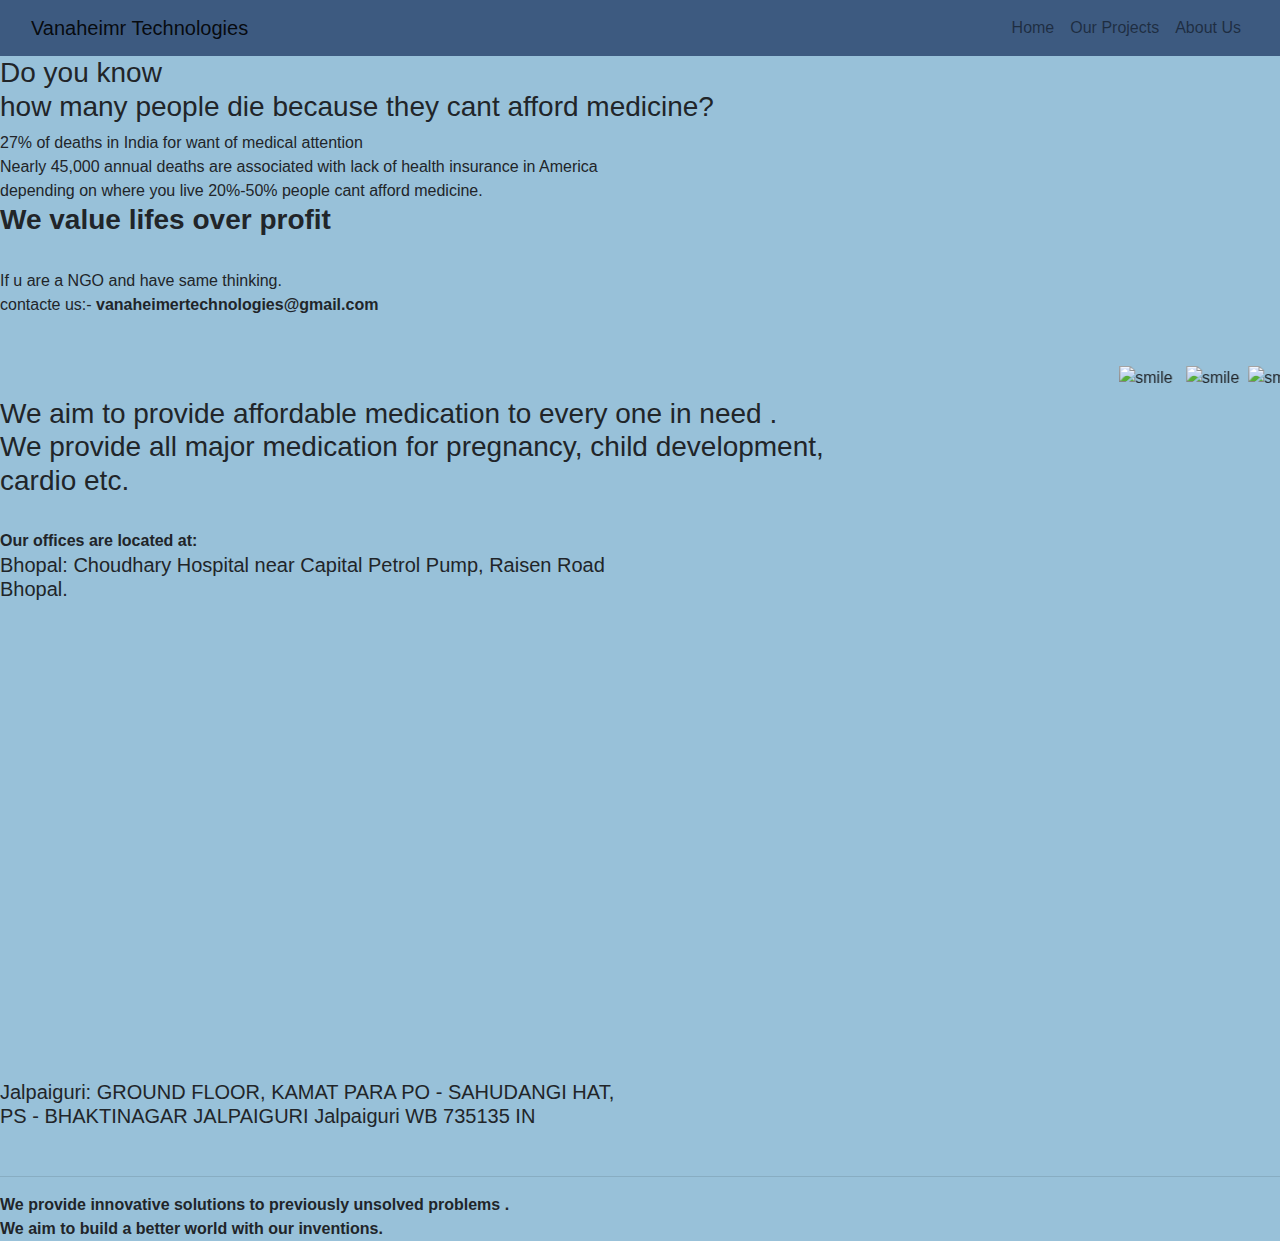
==== about.html @ 1176f88d "Update about.html" ====
<!DOCTYPE html>
<html>

<head>
  <meta charset="utf-8">
  <meta http-equiv="X-UA-Compatible" content="IE=edge">
  <title>About</title>
  <link rel="stylesheet" href="a.css">
  <meta name="viewport" content="width=device-width, initial-scale=1">
  <link rel="stylesheet" href="https://stackpath.bootstrapcdn.com/bootstrap/4.3.1/css/bootstrap.min.css">
  <link rel="stylesheet" href="https://cdnjs.cloudflare.com/ajax/libs/font-awesome/4.7.0/css/font-awesome.min.css">
</head>

<body style="background-color: #98c1d9;">

  <div class="container-fluid" style="background-color: #3d5a80;">
    <nav class="navbar navbar-expand-lg navbar-light bg-transparent">
      <a class="navbar-brand" href="/">Vanaheimr Technologies</a>
      <button class="navbar-toggler" type="button" data-toggle="collapse" data-target="#navbarSupportedContent"
        aria-controls="navbarSupportedContent" aria-expanded="false" aria-label="Toggle navigation">
        <span class="navbar-toggler-icon"></span>
      </button>

      <div class="collapse navbar-collapse" id="navbarSupportedContent">
        <ul class="navbar-nav ml-auto justify-content-end">
          <li class="nav-item">
            <a class="nav-link" href="index.html">Home</a>
          </li>
          <li class="nav-item">
            <a class="nav-link" href="pr.html">Our Projects</a>
          </li>
          <li class="nav-item">
            <a class="nav-link" href="about.html">About Us</a>
          </li>
        </ul>
      </div>
    </nav>
  </div>

  <div class="ab">



    <marquee behavior="scroll" direction="up" scrollamount="5" style="float:left;">
      <div class="circle">
      </div>


    </marquee>
    <h3>Do you know <br>how many people die because they cant afford medicine?</h3>
    27% of deaths in India for want of medical attention<br>
    Nearly 45,000 annual deaths are associated with lack of health insurance in America<br>
    depending on where you live 20%-50% people cant afford medicine.<br>



    <h3><b>We value lifes over profit</b></h3><br>
    If u are a NGO and have same thinking.<br>
    contacte us:-
    <b>vanaheimertechnologies@gmail.com</b>
    <marquee behavior="scroll" direction="up" scrollamount="5">
      <div class="circle">
      </div>

    </marquee>
  </div>


  <br>



  <marquee behavior="scroll" direction="left" scrollamount="20">
    <img src="flower.jpg" width="50%" height="50%" alt="smile"> &nbsp;
    <img src="flower.jpg" width="50%" height="50%" alt="smile">&nbsp;
    <img src="flower.jpg" width="50%" height="50%" alt="smile">
  </marquee>
  <div class="cd">
    <h3>We aim to provide affordable medication to every one in need .<br>
      We provide all major medication for pregnancy, child development, <br>cardio etc. </h3><br>

    <b>Our offices are located at:</b><br>
    <h5>Bhopal: Choudhary Hospital near Capital Petrol Pump, Raisen Road <br>Bhopal. <br><iframe
        src="https://www.google.com/maps/embed?pb=!1m18!1m12!1m3!1d3665.707283138395!2d77.42599521497205!3d23.25373658483646!2m3!1f0!2f0!3f0!3m2!1i1024!2i768!4f13.1!3m3!1m2!1s0x397c427f6a6f922d%3A0xb39fdd7208e6ce2f!2sChoudhary%20Hospital!5e0!3m2!1sen!2sin!4v1578239952523!5m2!1sen!2sin"
        width="600" height="450" frameborder="0" style="border:0;" allowfullscreen=""></iframe> <br><br>


      Jalpaiguri: GROUND FLOOR, KAMAT PARA PO - SAHUDANGI HAT, <br>PS - BHAKTINAGAR JALPAIGURI Jalpaiguri WB 735135 IN
    </h5>
    <br>
    <hr>



    <div class="gh">
      <b>We provide innovative solutions to previously unsolved problems .<br>
        We aim to build a better world with our inventions.</b>
    </div>
  </div>
  <script src="https://code.jquery.com/jquery-3.3.1.slim.min.js"></script>
  <script src="https://cdnjs.cloudflare.com/ajax/libs/popper.js/1.14.7/umd/popper.min.js"></script>
  <script src="https://stackpath.bootstrapcdn.com/bootstrap/4.3.1/js/bootstrap.min.js"></script>

</body>

</html>
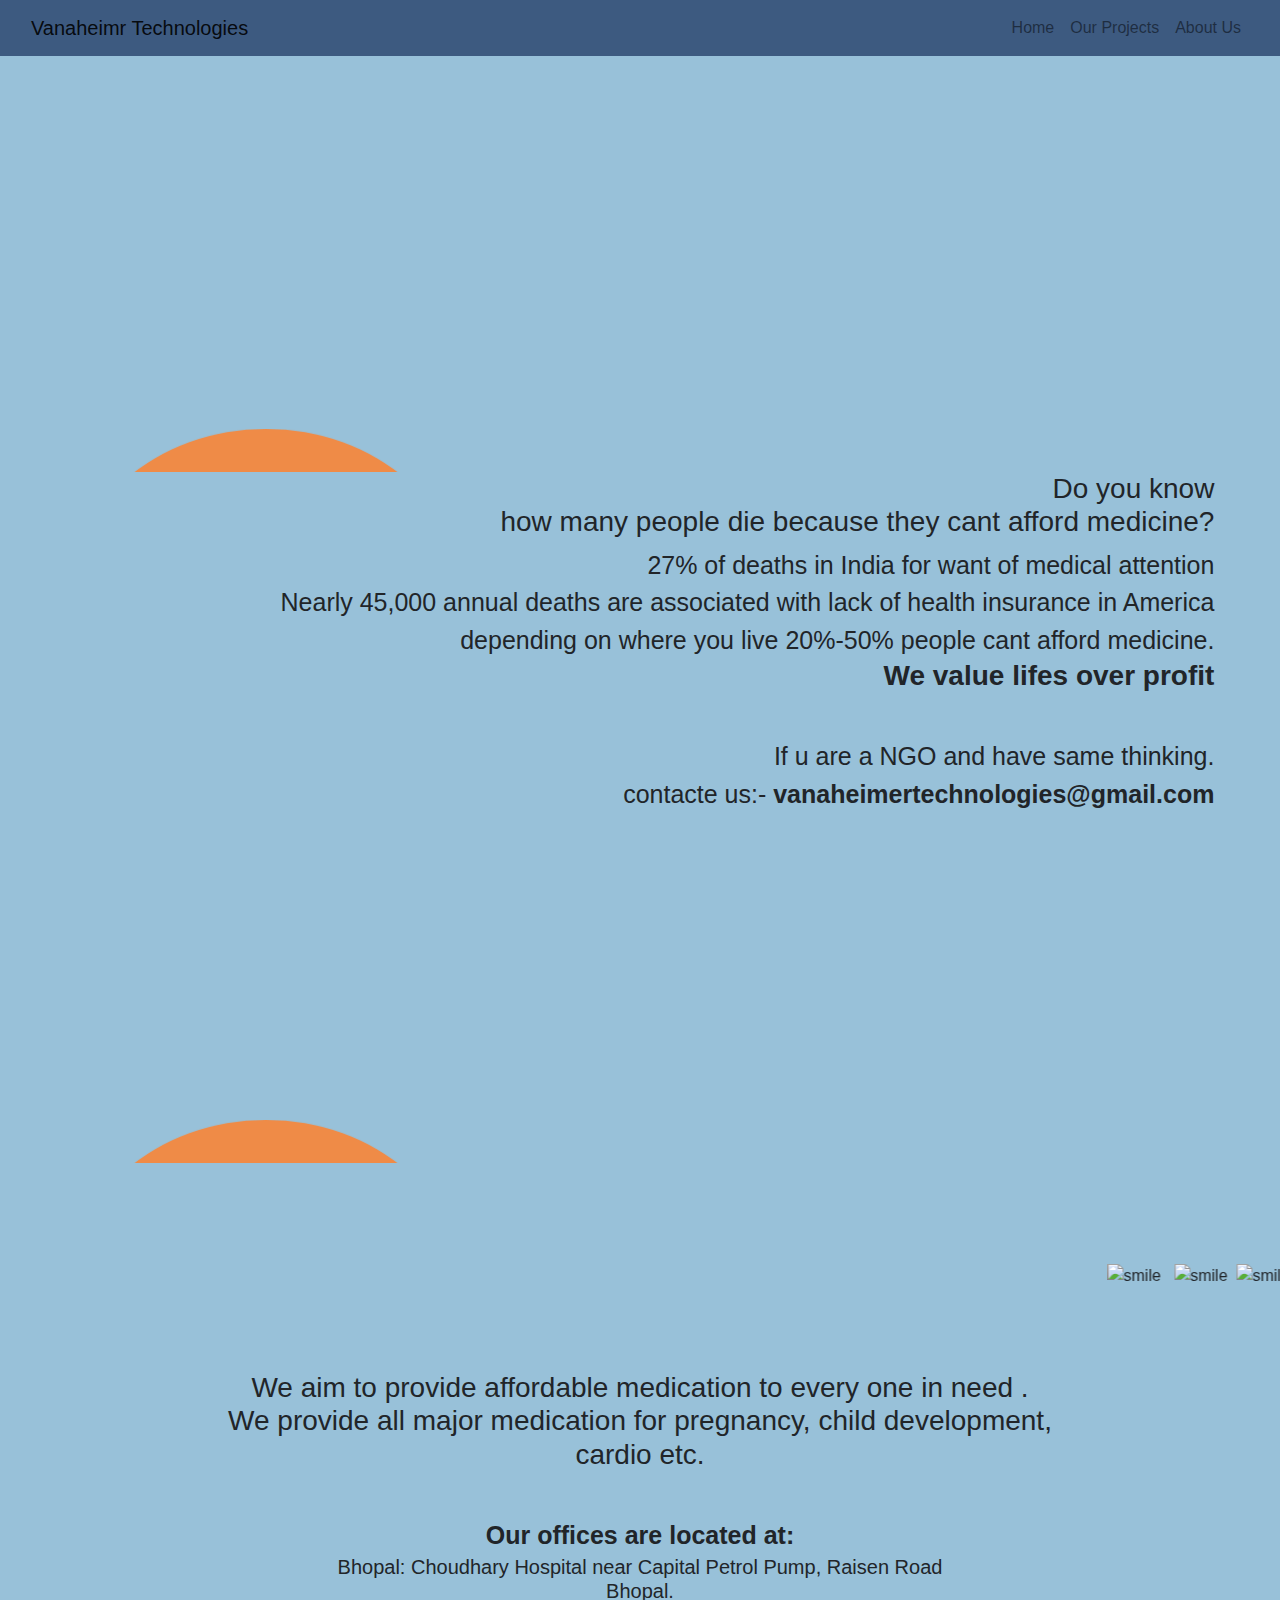
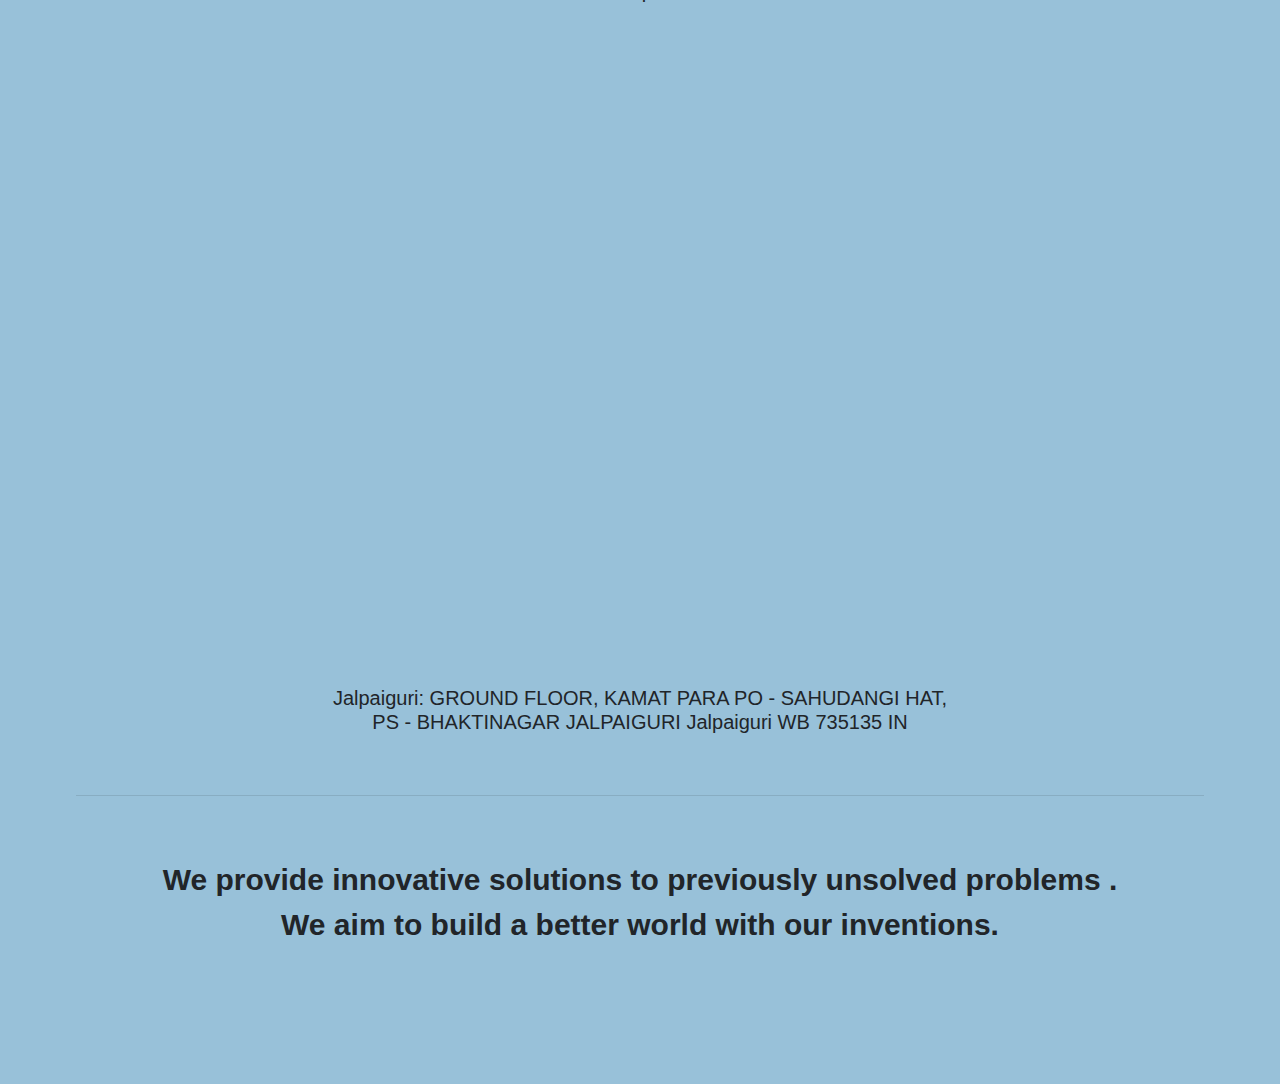
==== commit 0bba964e: "Add files via upload" ====
--- a/about.html
+++ b/about.html
@@ -80,9 +80,11 @@
       We provide all major medication for pregnancy, child development, <br>cardio etc. </h3><br>
 
     <b>Our offices are located at:</b><br>
-    <h5>Bhopal: Choudhary Hospital near Capital Petrol Pump, Raisen Road <br>Bhopal. <br><iframe
+    <h5>Bhopal: Choudhary Hospital near Capital Petrol Pump, Raisen Road <br>Bhopal. <br>
+<div class="iframe-cont">
+      <iframe
         src="https://www.google.com/maps/embed?pb=!1m18!1m12!1m3!1d3665.707283138395!2d77.42599521497205!3d23.25373658483646!2m3!1f0!2f0!3f0!3m2!1i1024!2i768!4f13.1!3m3!1m2!1s0x397c427f6a6f922d%3A0xb39fdd7208e6ce2f!2sChoudhary%20Hospital!5e0!3m2!1sen!2sin!4v1578239952523!5m2!1sen!2sin"
-        width="600" height="450" frameborder="0" style="border:0;" allowfullscreen=""></iframe> <br><br>
+        width="600" height="450" frameborder="0" style="border:0;" allowfullscreen=""></iframe> </div><br><br>
 
 
       Jalpaiguri: GROUND FLOOR, KAMAT PARA PO - SAHUDANGI HAT, <br>PS - BHAKTINAGAR JALPAIGURI Jalpaiguri WB 735135 IN
--- a/a.css
+++ b/a.css
@@ -0,0 +1,133 @@
+body {
+  margin: 0;
+  font-family: Arial, Helvetica, sans-serif;
+  background-color: #e0fbfc;
+  
+}
+
+.topnav {
+  overflow: hidden;
+  background-color: #3d5a80;
+  position: fixed;
+  top: 0;
+  width: 100%;
+  z-index: +1;
+}
+ .p{
+  color: white;
+  font-size: 20px;
+padding-top: 5px;
+float: left;
+}
+.active{
+
+  padding-top: 8px;
+  padding-bottom: 6px;
+}
+.topnav a {
+  float: right;
+  display: block;
+  z-index: 1;
+  color: #f2f2f2;
+  text-align: center;
+  padding: 4px 6px;
+  text-decoration: none;
+  font-size: 17px;
+  margin: 5px;
+}
+
+.topnav a:hover {
+  background-color: #ddd;
+  color: black;
+}
+
+.topnav a.active{
+  background-color:#ADD8E6 ;
+  color: white;
+}
+
+.topnav .icon {
+  display: none;
+}
+
+@media screen and (max-width: 600px) {
+  .topnav a:not(:first-child) {display: none;}
+  .topnav a.icon {
+    float: right;
+    display: block;
+  }
+}
+
+@media screen and (max-width: 600px) {
+  .topnav.responsive {position: relative;}
+  .topnav.responsive .icon {
+    position: absolute;
+    right: 0;
+    top: 0;
+  }
+  .topnav.responsive a {
+    float: none;
+    display: block;
+    text-align: left;
+  }
+}
+
+.circle {
+
+    width: 400px;
+    height: 350px;
+    
+margin-right: 30%;
+    padding-top: ;
+    
+    text-align: center;
+    border-radius: 50%;
+  background-color: #ef8b47;
+}
+
+.ab{
+  padding-top: 0;
+  padding: 2%;
+  text-align: right;
+  font-size: 25px;
+  background-color: #98c1d9;
+   margin: 40px;
+}
+
+
+.iframe-cont{
+  position: relative;
+  width: 100%;
+  padding-bottom: 56.25%; 
+  height: 0;
+}
+.iframe-cont iframe{
+  position: absolute;
+  top:0;
+  left: 0;
+  width: 100%;
+  height: 100%;
+}
+
+
+.cd{
+  padding: 2%;
+  
+  text-align: center;
+  font-size: 25px;
+   margin: 50px;
+  
+    
+     background-color: #98c1d9;
+}
+
+.gh{
+  padding: 1%;
+  font-size: 30px;
+  text-align: center;
+  
+  margin: 50px;
+  
+   
+     background-color: #98c1d9;
+}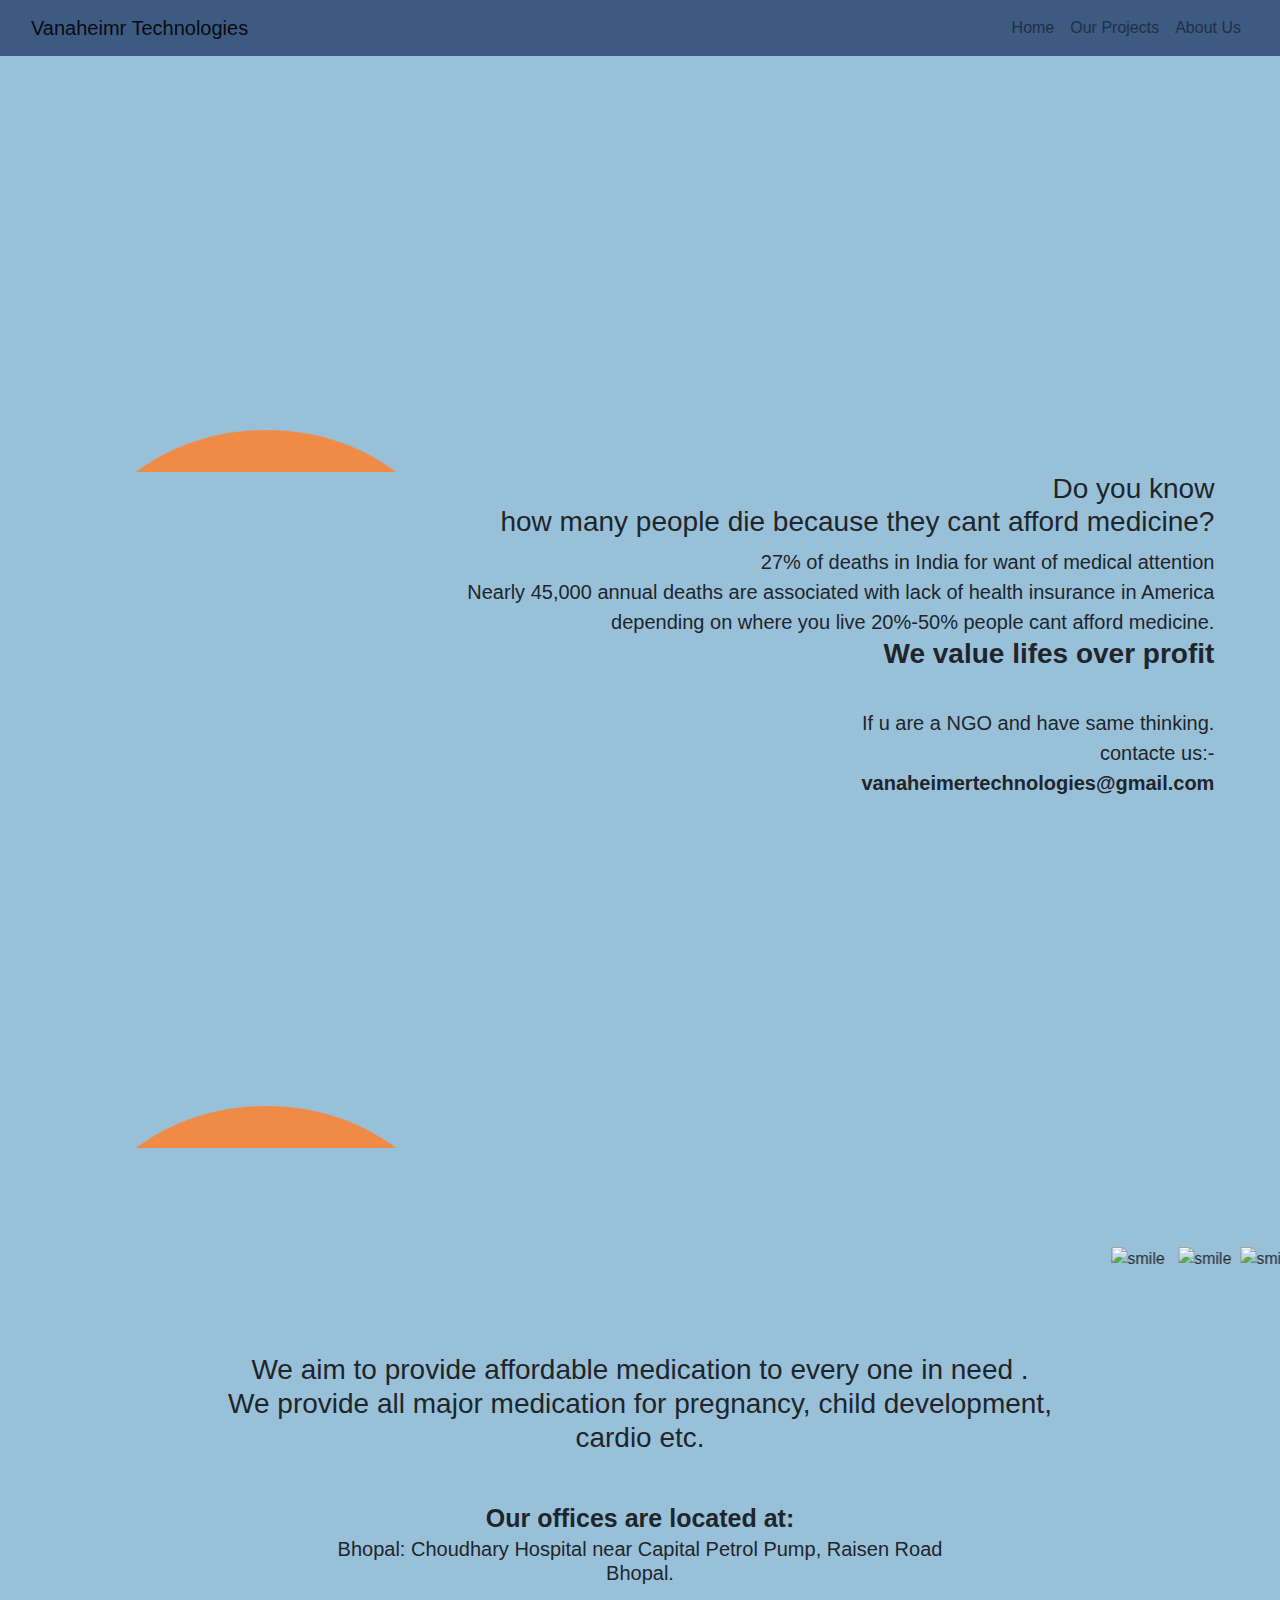
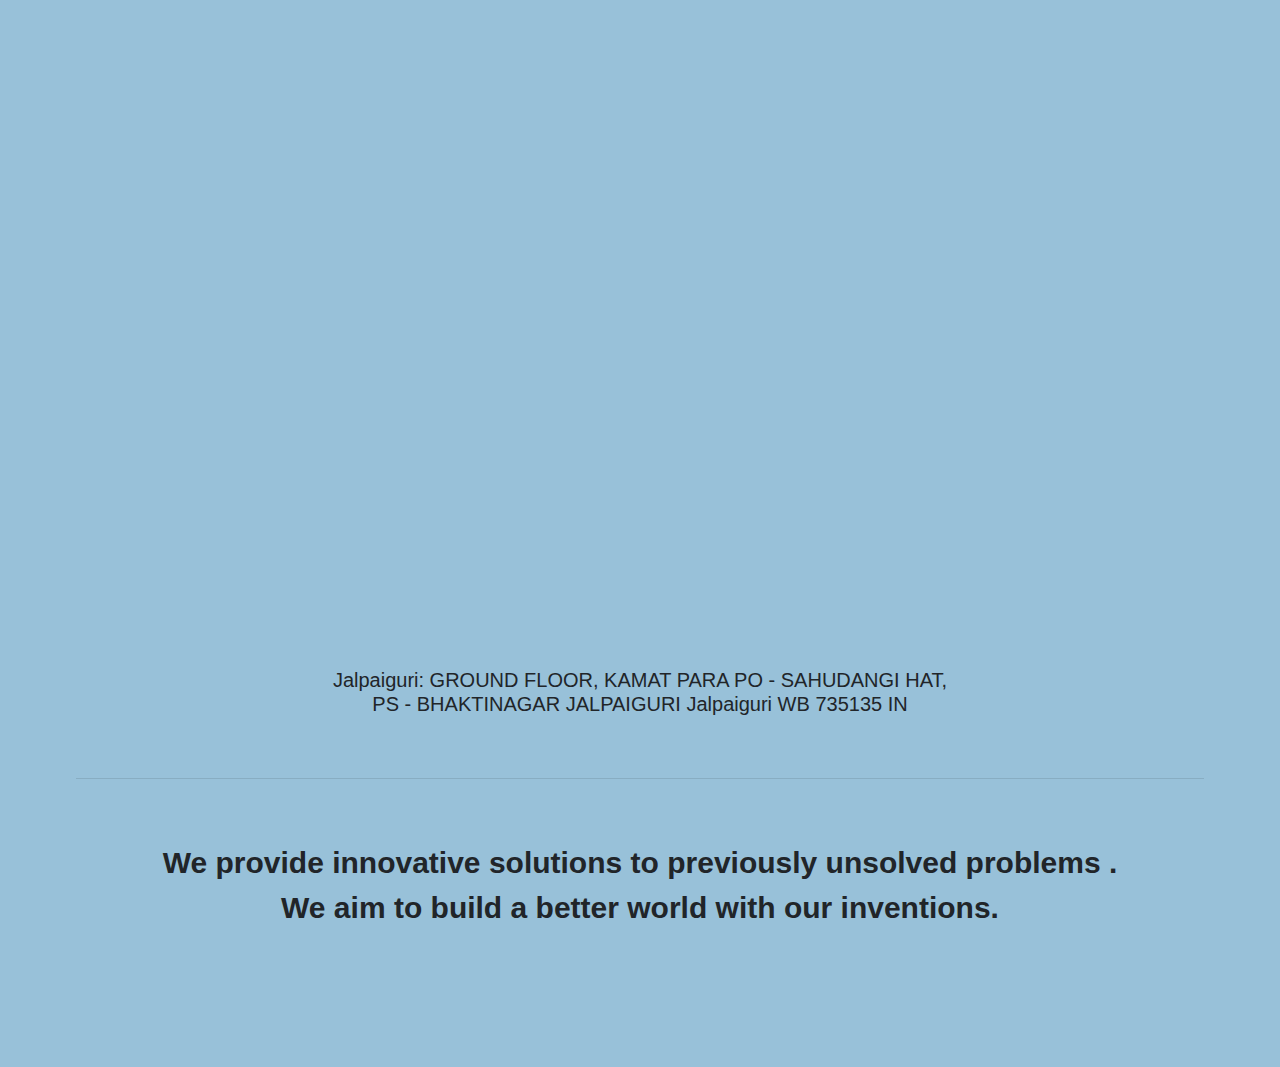
==== commit de9cfb87: "Add files via upload" ====
--- a/about.html
+++ b/about.html
@@ -56,7 +56,7 @@
 
     <h3><b>We value lifes over profit</b></h3><br>
     If u are a NGO and have same thinking.<br>
-    contacte us:-
+    contacte us:- <br>
     <b>vanaheimertechnologies@gmail.com</b>
     <marquee behavior="scroll" direction="up" scrollamount="5">
       <div class="circle">
--- a/a.css
+++ b/a.css
@@ -89,7 +89,7 @@
   padding-top: 0;
   padding: 2%;
   text-align: right;
-  font-size: 25px;
+  font-size: 20px;
   background-color: #98c1d9;
    margin: 40px;
 }
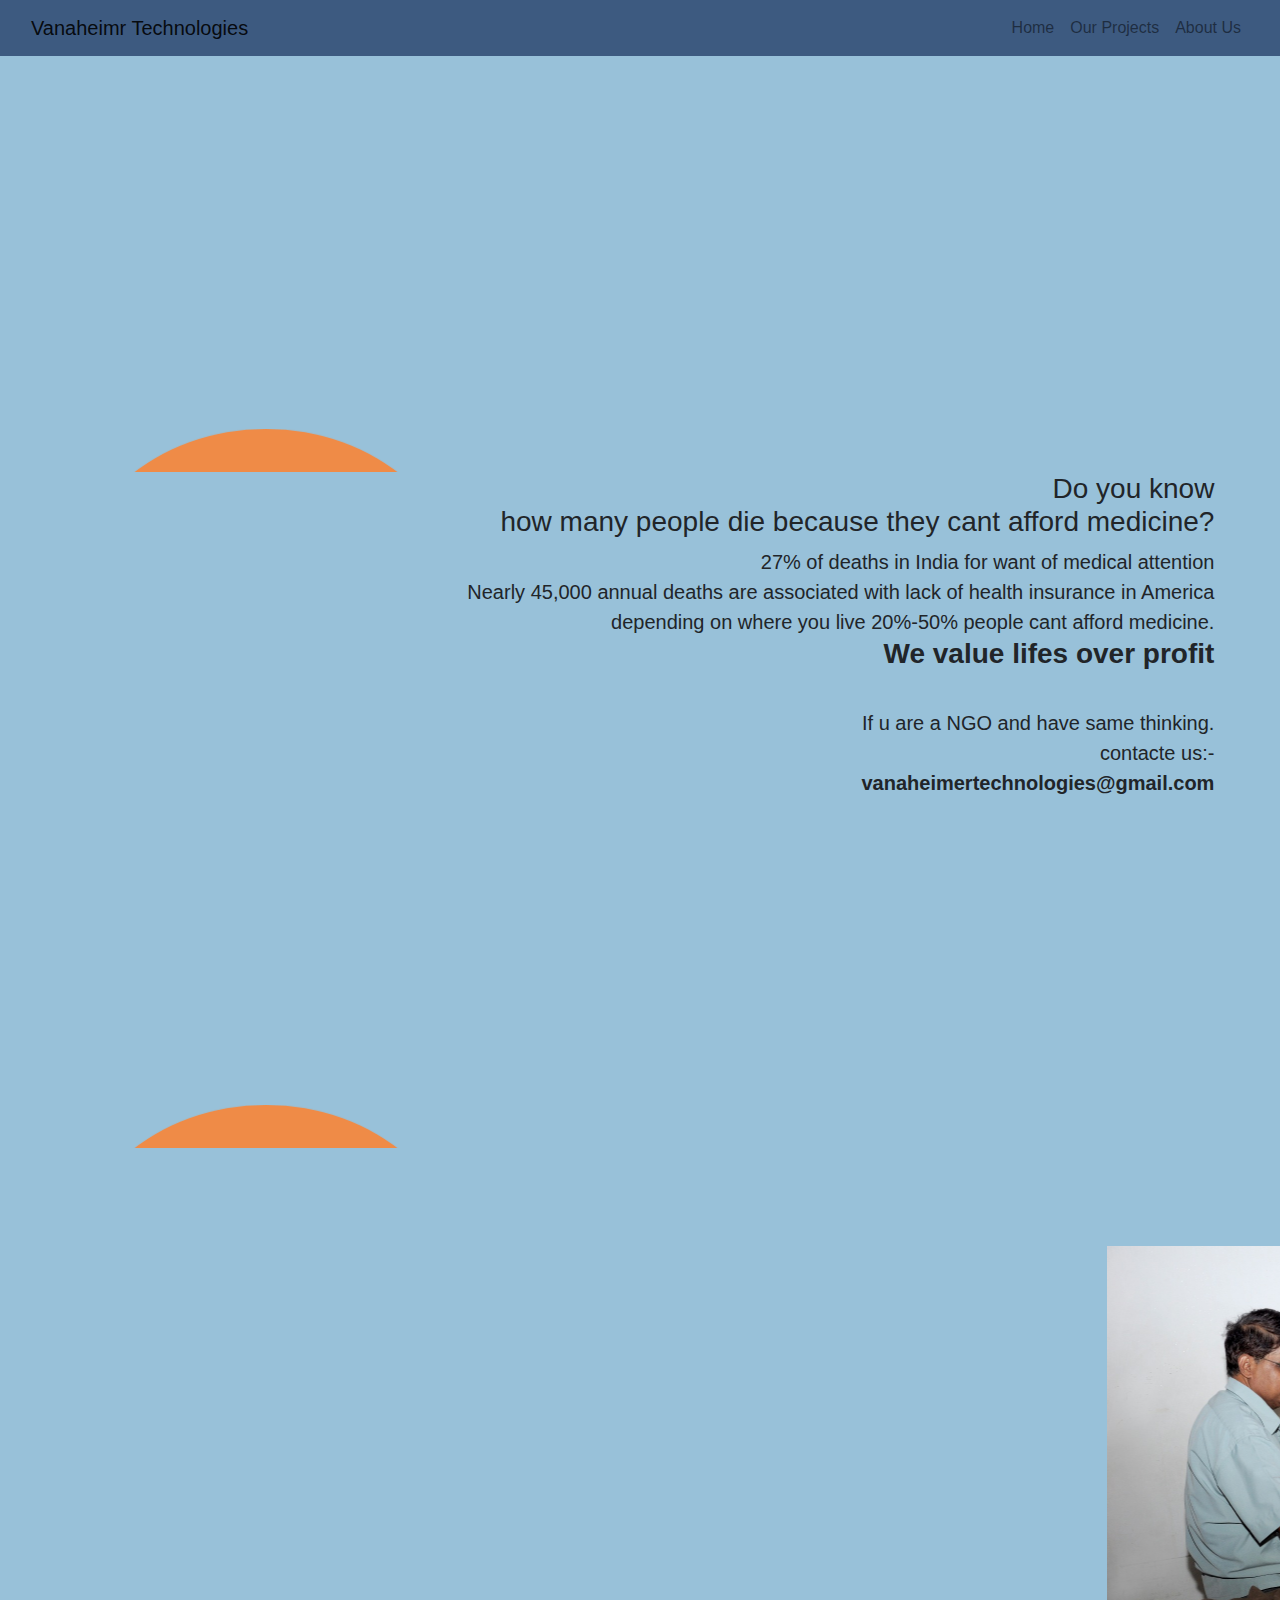
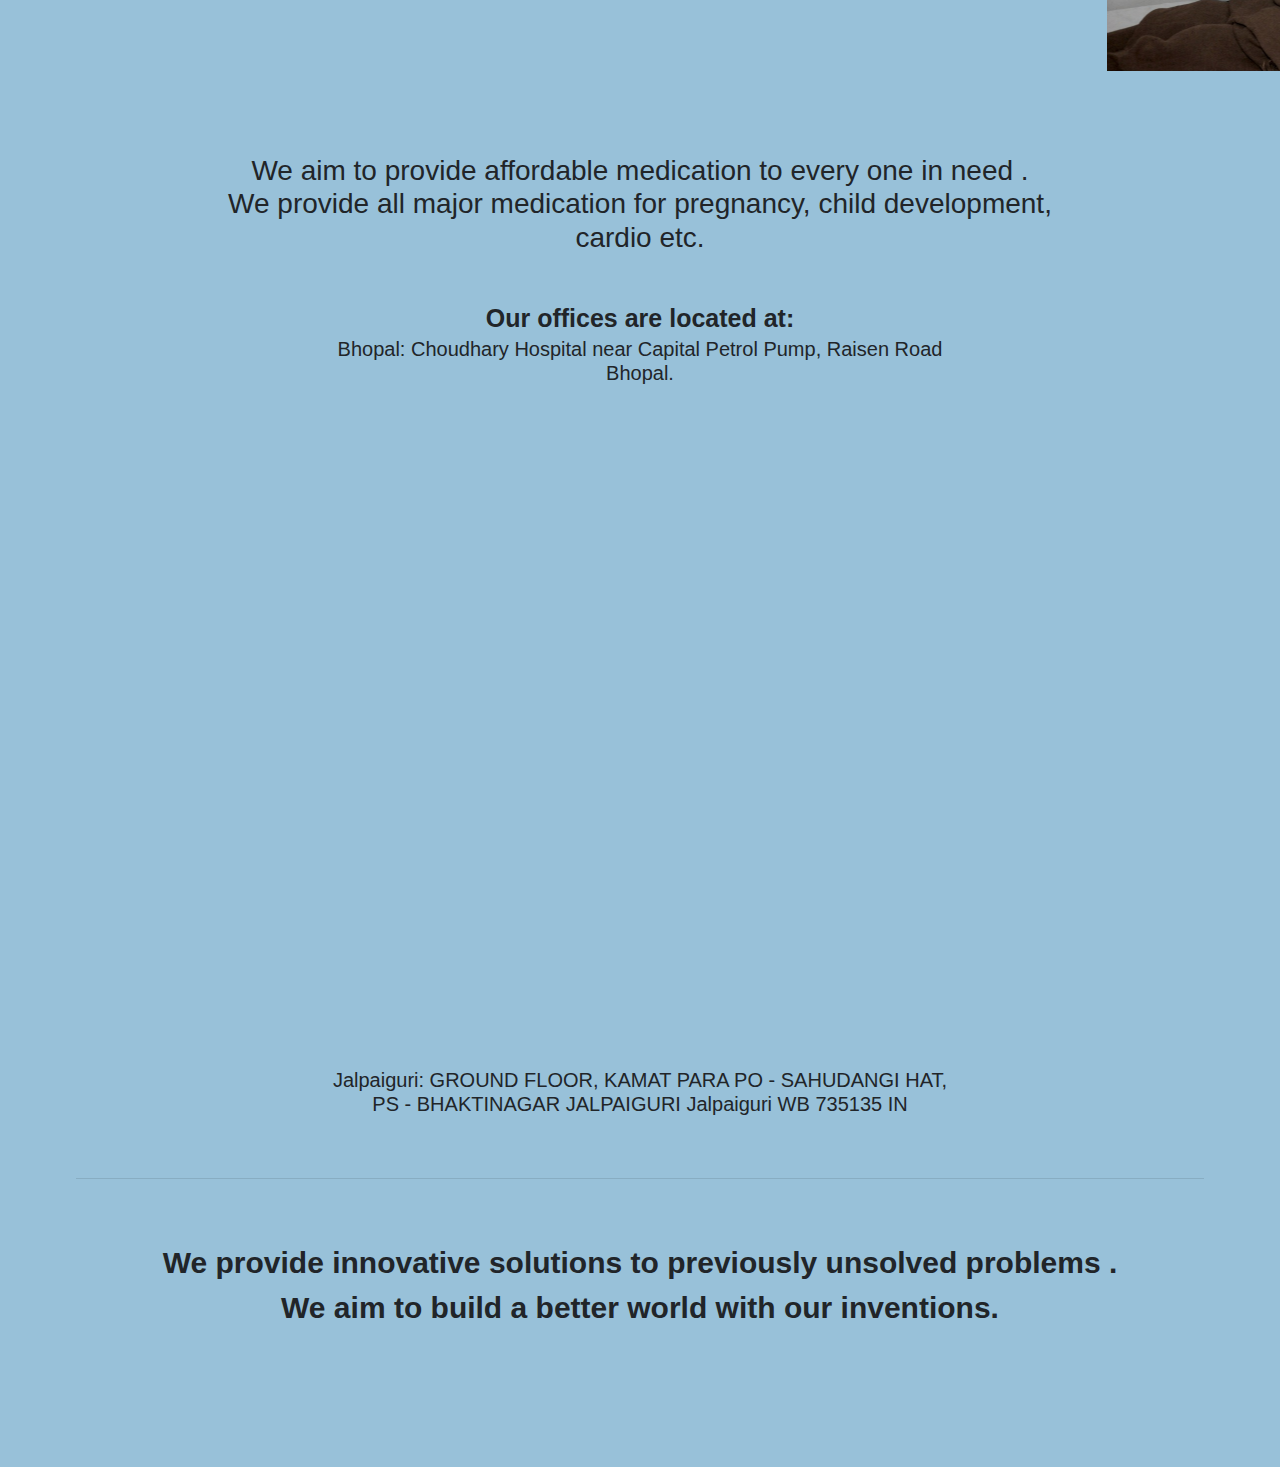
==== commit 513ec4ce: "Add files via upload" ====
--- a/about.html
+++ b/about.html
@@ -71,9 +71,12 @@
 
 
   <marquee behavior="scroll" direction="left" scrollamount="20">
-    <img src="flower.jpg" width="50%" height="50%" alt="smile"> &nbsp;
-    <img src="flower.jpg" width="50%" height="50%" alt="smile">&nbsp;
-    <img src="flower.jpg" width="50%" height="50%" alt="smile">
+    <img src="img1.jpeg" width="50%" height="50%" alt="smile"> &nbsp;
+    <img src="img2.jpeg" width="50%" height="50%" alt="smile">&nbsp;
+    <img src="img3.jpeg" width="50%" height="50%" alt="smile"> &nbsp;
+    <img src="img4.jpeg" width="50%" height="50%" alt="smile"> &nbsp;
+    <img src="img5.jpeg" width="50%" height="50%" alt="smile">&nbsp;
+    
   </marquee>
   <div class="cd">
     <h3>We aim to provide affordable medication to every one in need .<br>
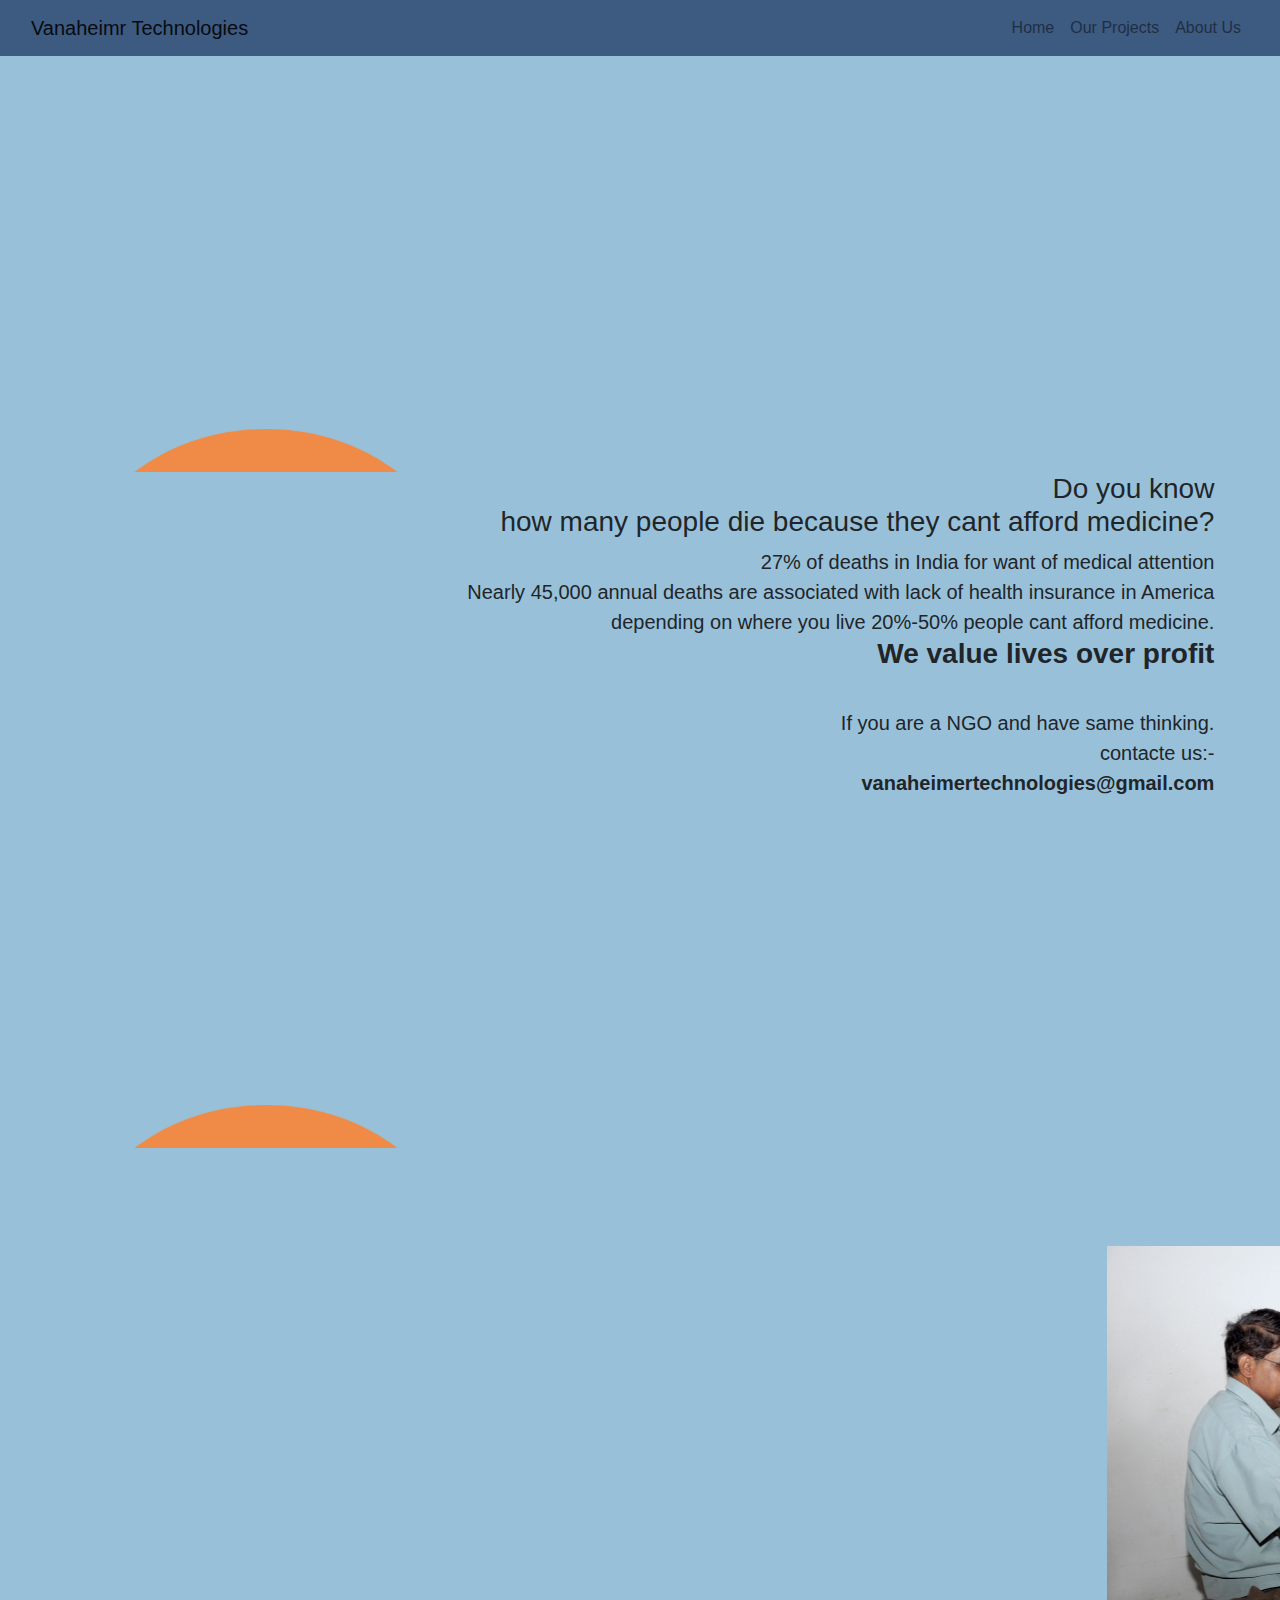
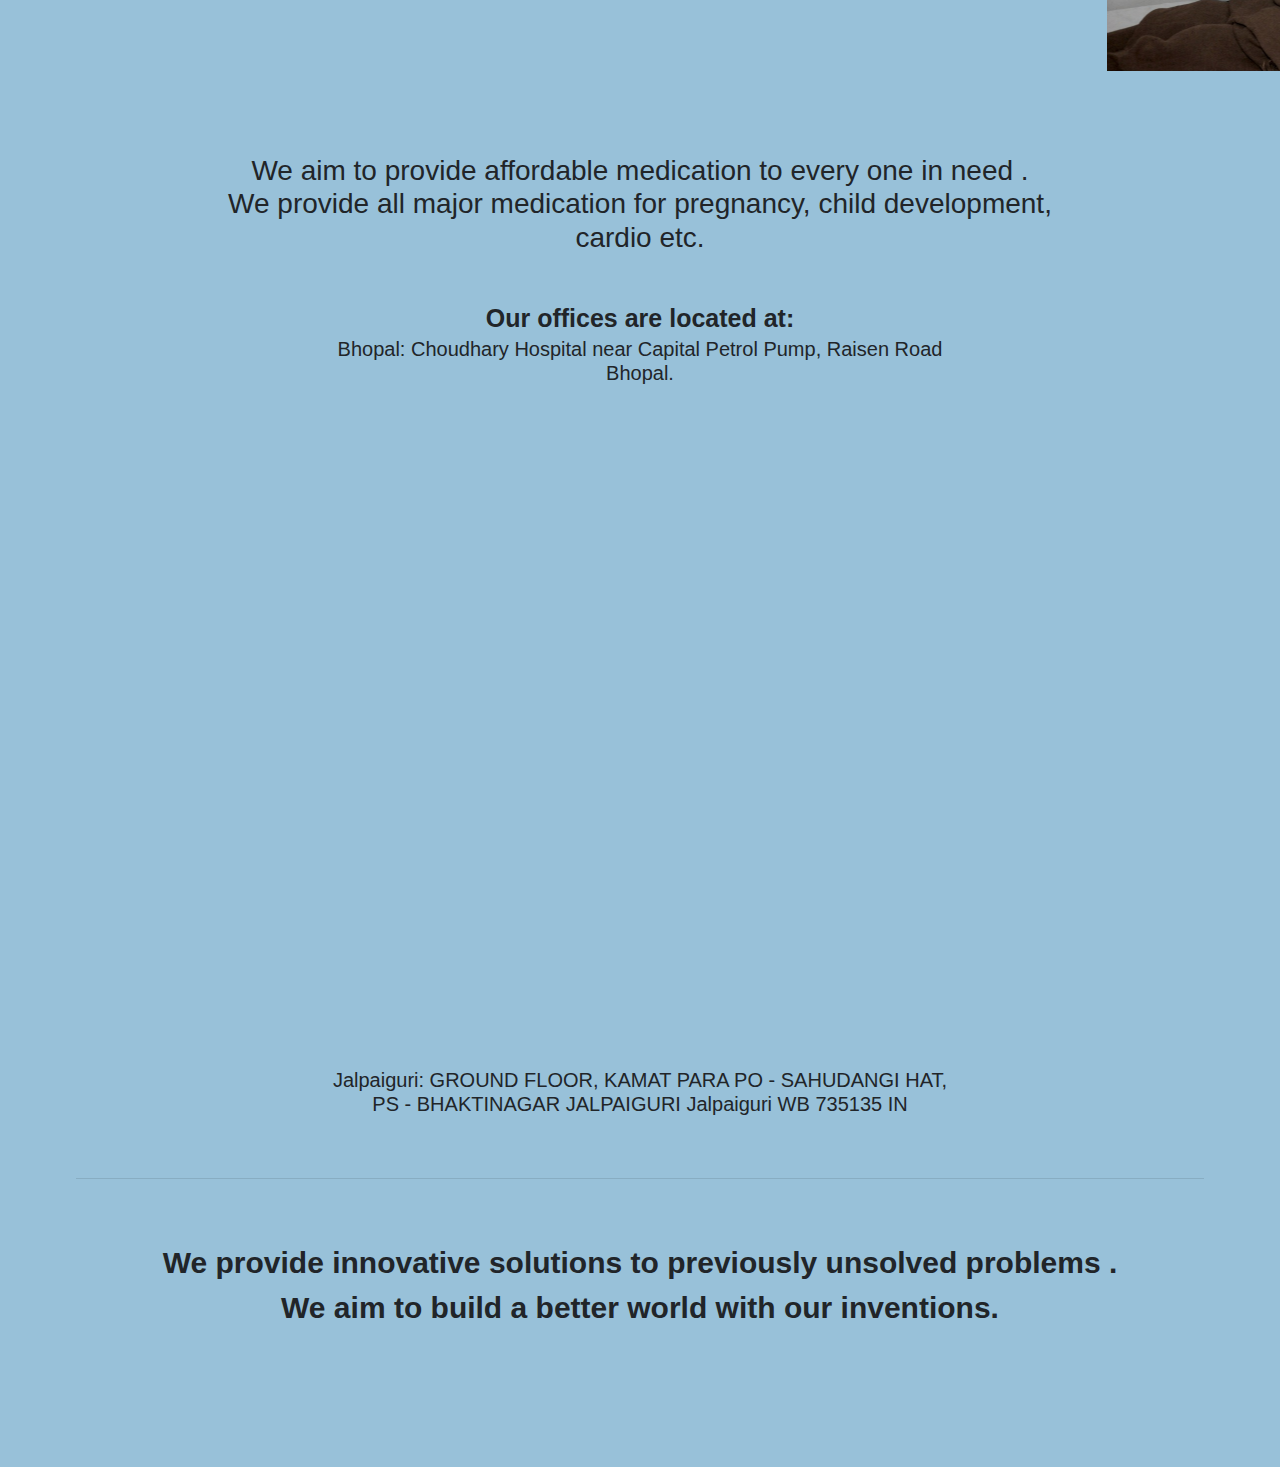
==== commit 004839ac: "Add files via upload" ====
--- a/about.html
+++ b/about.html
@@ -54,8 +54,8 @@
 
 
 
-    <h3><b>We value lifes over profit</b></h3><br>
-    If u are a NGO and have same thinking.<br>
+    <h3><b>We value lives over profit</b></h3><br>
+    If you are a NGO and have same thinking.<br>
     contacte us:- <br>
     <b>vanaheimertechnologies@gmail.com</b>
     <marquee behavior="scroll" direction="up" scrollamount="5">
